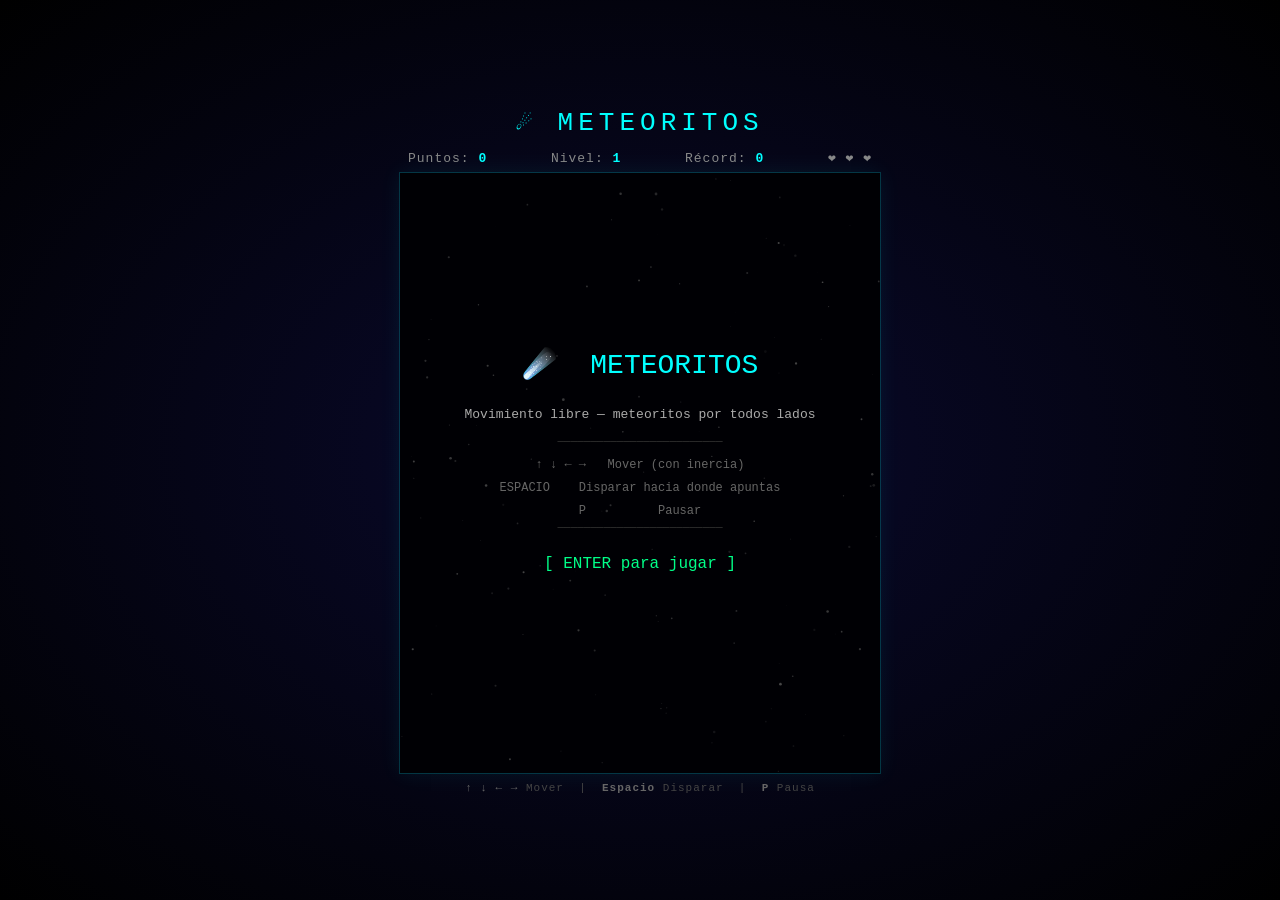
==== mvc/index.html @ 7bf11ea2 "feat: juego de meteoritos MVC completo con modelo vista controlador" ====
<!DOCTYPE html>
<html lang="es">
<head>
  <meta charset="UTF-8" />
  <meta name="viewport" content="width=device-width, initial-scale=1.0" />
  <title>Meteoritos — MVC</title>
  <link rel="stylesheet" href="style.css" />
</head>
<body>

  <div id="titulo">☄️ Meteoritos</div>

  <!-- HUD: muestra los datos del MODELO -->
  <div id="hud">
    <div>Puntos: <span class="val" id="h-score">0</span></div>
    <div>Nivel:  <span class="val" id="h-level">1</span></div>
    <div>Récord: <span class="val" id="h-best">0</span></div>
    <div id="h-lives">❤️ ❤️ ❤️</div>
  </div>

  <!-- Canvas: la VISTA dibuja aquí -->
  <canvas id="gameCanvas" width="480" height="600"></canvas>

  <div id="controles">
    <b>↑ ↓ ← →</b> Mover &nbsp;|&nbsp;
    <b>Espacio</b> Disparar &nbsp;|&nbsp;
    <b>P</b> Pausa
  </div>

  <!--
    ORDEN DE CARGA:
    1. Modelos  (datos)
    2. Vistas   (dibujo)
    3. Controladores (lógica)
  -->

  <!-- MODELO -->
  <script src="modelo/Nave.js"></script>
  <script src="modelo/Meteorito.js"></script>
  <script src="modelo/Bala.js"></script>
  <script src="modelo/Particula.js"></script>
  <script src="modelo/Estrella.js"></script>
  <script src="modelo/EstadoJuego.js"></script>

  <!-- VISTA -->
  <script src="vista/VistaHUD.js"></script>
  <script src="vista/VistaEstrellas.js"></script>
  <script src="vista/VistaNave.js"></script>
  <script src="vista/VistaMeteoritos.js"></script>
  <script src="vista/VistaBalas.js"></script>
  <script src="vista/VistaParticulas.js"></script>
  <script src="vista/VistaPantallas.js"></script>

  <!-- CONTROLADOR -->
  <script src="controlador/ControladorTeclado.js"></script>
  <script src="controlador/ControladorNave.js"></script>
  <script src="controlador/ControladorMeteoritos.js"></script>
  <script src="controlador/ControladorColisiones.js"></script>
  <script src="controlador/ControladorJuego.js"></script>

</body>
</html>
---- mvc/style.css ----
* {
  margin: 0;
  padding: 0;
  box-sizing: border-box;
}

body {
  background: radial-gradient(ellipse at center, #0a0a2e 0%, #000000 100%);
  display: flex;
  flex-direction: column;
  align-items: center;
  justify-content: center;
  min-height: 100vh;
  font-family: 'Courier New', monospace;
  color: white;
  user-select: none;
}

#titulo {
  font-size: 26px;
  color: #00ffff;
  letter-spacing: 5px;
  text-transform: uppercase;
  margin-bottom: 6px;
}

#hud {
  display: flex;
  justify-content: space-between;
  align-items: center;
  width: 480px;
  padding: 6px 8px;
  font-size: 13px;
  color: #888;
  letter-spacing: 1px;
}

#hud .val {
  color: #00ffff;
  font-weight: bold;
}

canvas {
  display: block;
  border: 1px solid rgba(0, 255, 255, 0.2);
  box-shadow: 0 0 20px rgba(0, 255, 255, 0.07);
}

#controles {
  margin-top: 8px;
  font-size: 11px;
  color: #444;
  letter-spacing: 1px;
  text-align: center;
}

#controles b {
  color: #666;
}

#commit-label {
  margin-top: 5px;
  font-size: 10px;
  color: #223;
  letter-spacing: 1px;
}
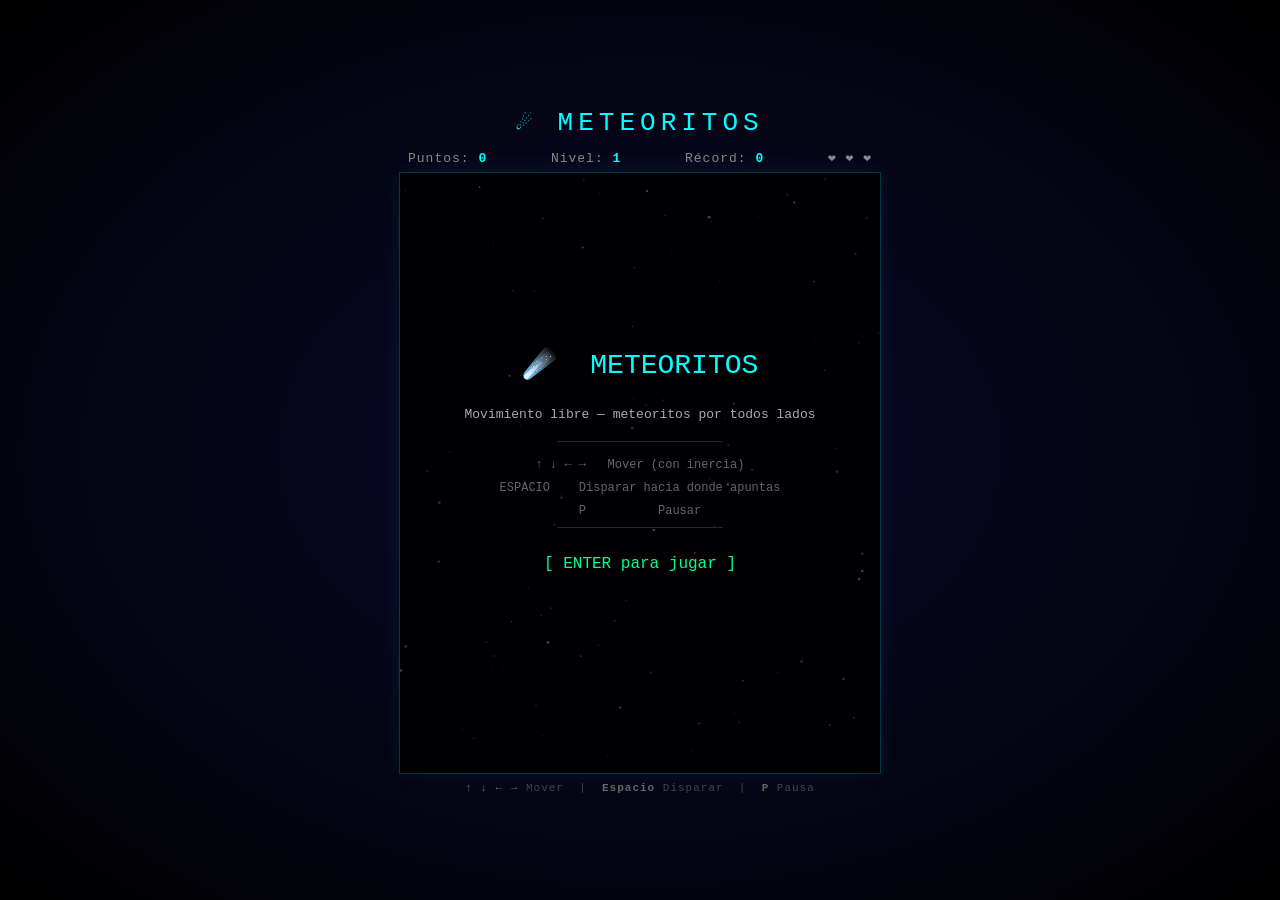
==== commit 2fe6ed66: "borre cosas innecesarias" ====
--- a/mvc/index.html
+++ b/mvc/index.html
@@ -27,12 +27,6 @@
     <b>P</b> Pausa
   </div>
 
-  <!--
-    ORDEN DE CARGA:
-    1. Modelos  (datos)
-    2. Vistas   (dibujo)
-    3. Controladores (lógica)
-  -->
 
   <!-- MODELO -->
   <script src="modelo/Nave.js"></script>
